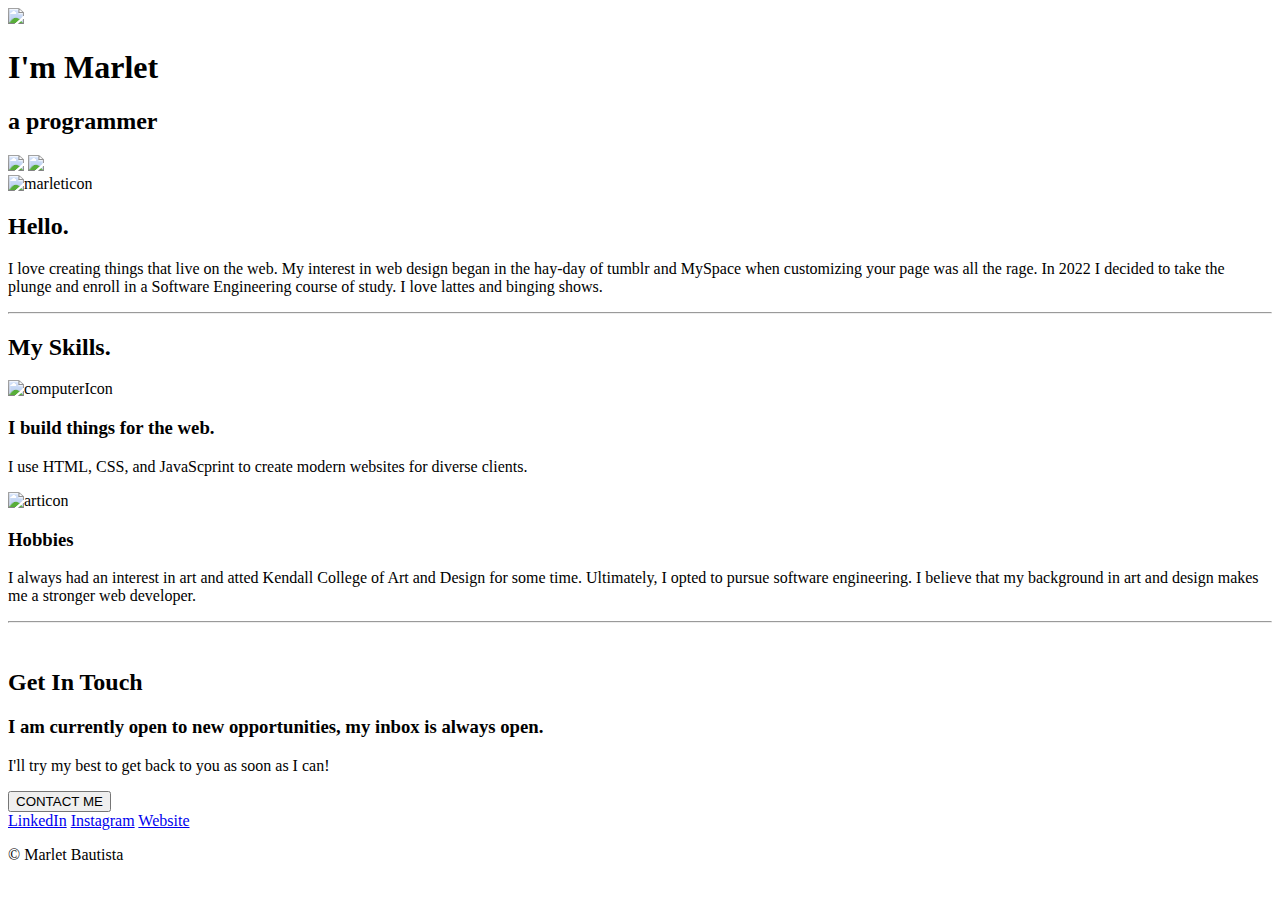
==== index.html @ 4df9c7f8 "Add files via upload" ====
<!DOCTYPE html>
<html lang="en" dir="ltr">
  <head>
    <meta charset="utf-8">
    <title>Marlet Bautista</title>
<link rel="icon" type="image/x-icon"  href= "images/favicon.ico">
<link rel="stylesheet" href="css/style.css">
<link rel="preconnect" href="https://fonts.googleapis.com">
<link rel="preconnect" href="https://fonts.gstatic.com" crossorigin>
<link href="https://fonts.googleapis.com/css2?family=Merriweather&family=Montserrat&family=Roboto&family=Sacramento&display=swap" rel="stylesheet">
  </head>

<div class="top-container">
    <img class = "top-cloud" src="images/cloud.png">

  <h1> I'm Marlet  </h1>
  <h2><span class = "pro"> </span> a programmer </h2>
  <img class = "bottom-cloud" src="images/cloud.png">
  <img src="images/mountain.png">

</div>


<div class="middle-container">
  <div class="profile">
    <img class ="marleticon" src="https://cdn-icons.flaticon.com/png/512/3065/premium/3065581.png?token=exp=1651724379~hmac=967cfe1b28cfd48dc230d34a46f7893d" alt="marleticon">
    <h2>Hello.</h2>
    <p>I love creating things that live on the web. My interest in web design began in the hay-day of tumblr and MySpace when customizing your page was all the rage.
       In 2022 I decided to take the plunge and enroll in a Software Engineering course of study. I love lattes and binging shows.
     </p>
  </div>
<hr style="border-top 0: dotted 1px;">
  <div class="skills">
    <h2>My Skills.</h2>
    <div class="skill-row">
      <img class="computer" src="https://cdn-icons.flaticon.com/png/512/3037/premium/3037929.png?token=exp=1651724106~hmac=ba83c31b7d1283fdbc492c038dce3b50" alt="computerIcon">
        <img class="" src="" alt="">
        <img class="" src="" alt="">
      <h3>I build things for the web.</h3>
      <p class= "skilldescript">
        I use HTML, CSS, and JavaScprint to create modern websites for diverse clients.
      </p>
    </div>
    <div class="skill-row">
      <img class="paintingicon" src="https://cdn-icons-png.flaticon.com/512/1165/1165800.png" alt="articon">
    <h3>Hobbies</h3>
    <p class = "hobbiesdecript">I always had an interest in art and atted Kendall College of Art and Design for some time. Ultimately, I opted to pursue software engineering. I believe that my background in art and design makes me a stronger web developer.  </p>

    </div>
  </div>
  <hr>
  <div class="contact-me">
    <img class="" src="" alt="">
    <h2>Get In Touch</h2>
    <h3>I am currently open to new opportunities, my inbox is always open. </h3>
    <p>I'll try my best to get back to you as soon as I can!</p>
    <a class="btn" href="mailto:name@email.com"><button class="button">CONTACT ME</button></a>
  </div>
</div>


<div class="bottom-container">
  <a class="footer-link" href="https://linkedin.com/in/marlet-bautista-4918a6168">LinkedIn</a>
  <a class="footer-link" href="https://instagram.com/marletios">Instagram</a>
  <a class="footer-link" href="https://github.com/Marletios/cv">Website</a>
  <p class= "copyright">© Marlet Bautista</p>
</div>
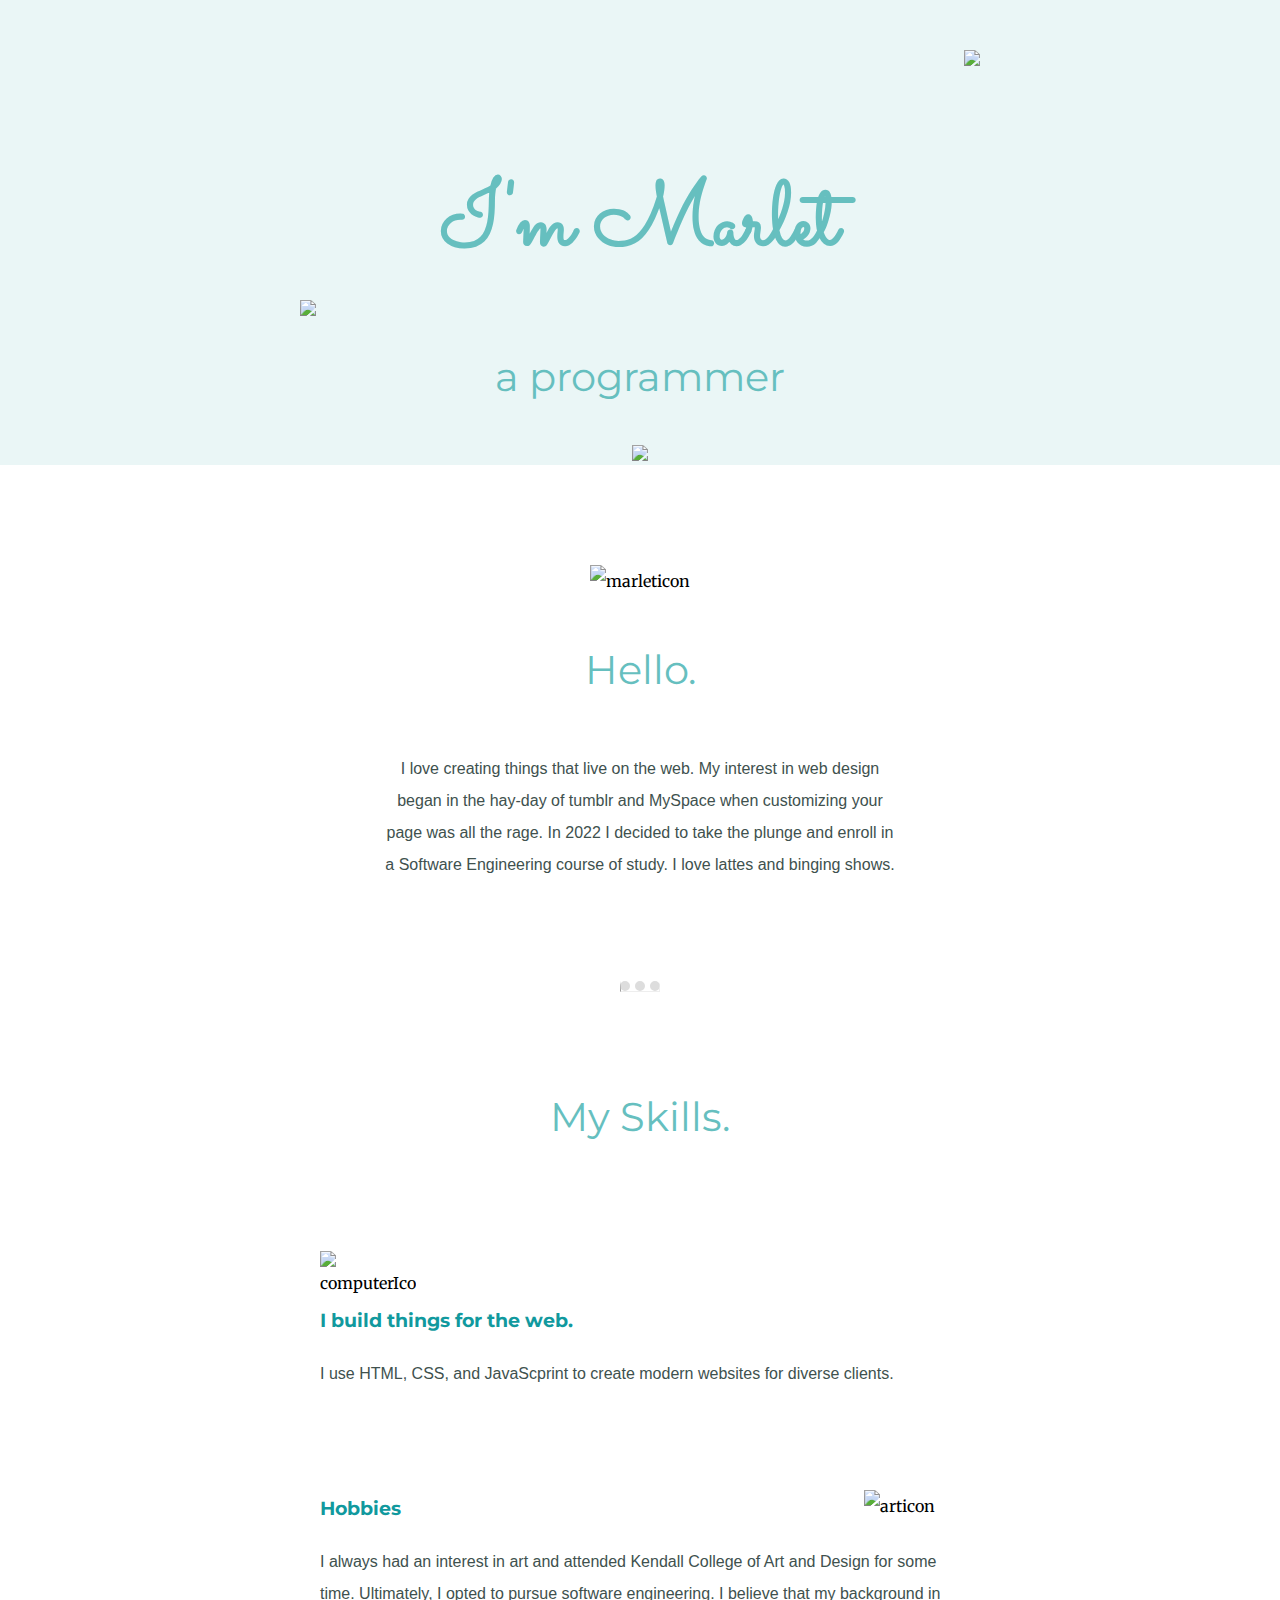
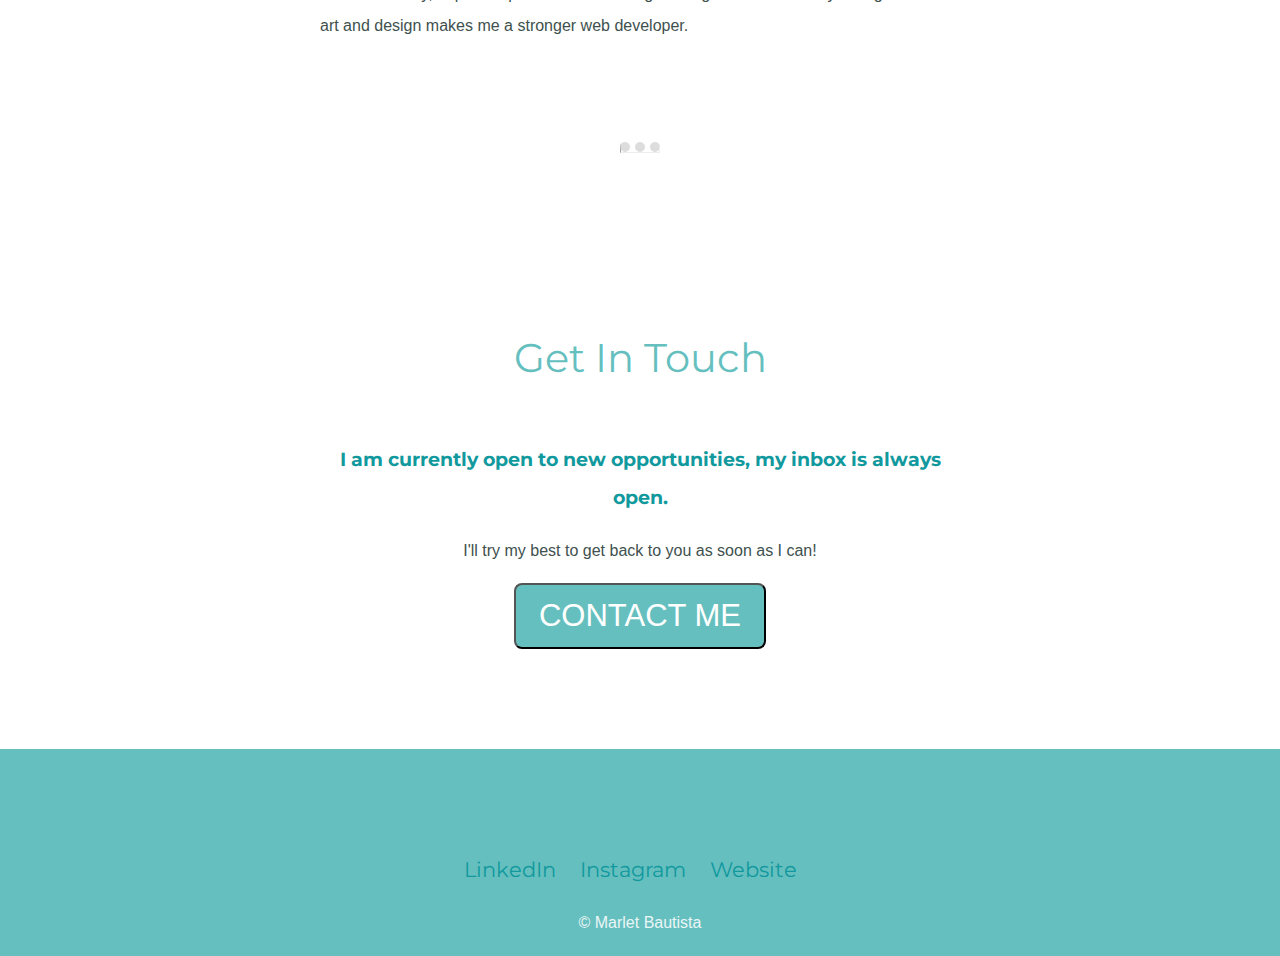
==== commit 1d5084c1: "Update index.html" ====
--- a/index.html
+++ b/index.html
@@ -4,7 +4,7 @@
     <meta charset="utf-8">
     <title>Marlet Bautista</title>
 <link rel="icon" type="image/x-icon"  href= "images/favicon.ico">
-<link rel="stylesheet" href="css/style.css">
+<link rel="stylesheet" href="style.css">
 <link rel="preconnect" href="https://fonts.googleapis.com">
 <link rel="preconnect" href="https://fonts.gstatic.com" crossorigin>
 <link href="https://fonts.googleapis.com/css2?family=Merriweather&family=Montserrat&family=Roboto&family=Sacramento&display=swap" rel="stylesheet">
@@ -23,7 +23,7 @@
 
 <div class="middle-container">
   <div class="profile">
-    <img class ="marleticon" src="https://cdn-icons.flaticon.com/png/512/3065/premium/3065581.png?token=exp=1651724379~hmac=967cfe1b28cfd48dc230d34a46f7893d" alt="marleticon">
+    <img class ="marleticon" src="https://cdn-icons.flaticon.com/png/512/2763/premium/2763444.png?token=exp=1652730002~hmac=10dbf5ba50cff4922b602a1e9d64c4c4" alt="marleticon">
     <h2>Hello.</h2>
     <p>I love creating things that live on the web. My interest in web design began in the hay-day of tumblr and MySpace when customizing your page was all the rage.
        In 2022 I decided to take the plunge and enroll in a Software Engineering course of study. I love lattes and binging shows.
@@ -33,7 +33,7 @@
   <div class="skills">
     <h2>My Skills.</h2>
     <div class="skill-row">
-      <img class="computer" src="https://cdn-icons.flaticon.com/png/512/3037/premium/3037929.png?token=exp=1651724106~hmac=ba83c31b7d1283fdbc492c038dce3b50" alt="computerIcon">
+      <img class="computer" src="https://cdn-icons-png.flaticon.com/512/1753/1753751.png" alt="computerIcon">
         <img class="" src="" alt="">
         <img class="" src="" alt="">
       <h3>I build things for the web.</h3>
@@ -42,9 +42,9 @@
       </p>
     </div>
     <div class="skill-row">
-      <img class="paintingicon" src="https://cdn-icons-png.flaticon.com/512/1165/1165800.png" alt="articon">
+      <img class="paintingicon" src="https://cdn-icons-png.flaticon.com/512/4539/4539193.png" alt="articon">
     <h3>Hobbies</h3>
-    <p class = "hobbiesdecript">I always had an interest in art and atted Kendall College of Art and Design for some time. Ultimately, I opted to pursue software engineering. I believe that my background in art and design makes me a stronger web developer.  </p>
+    <p class = "hobbiesdecript">I always had an interest in art and attended Kendall College of Art and Design for some time. Ultimately, I opted to pursue software engineering. I believe that my background in art and design makes me a stronger web developer.  </p>
 
     </div>
   </div>
--- a/style.css
+++ b/style.css
@@ -0,0 +1,170 @@
+a :hover {
+  color: #EAF6F6;
+}
+
+body{
+margin:0;
+text-align:center;
+font-family:'merriweather', serif;
+}
+
+hr {
+
+  border-top: 10px dotted #DDDDDD ;
+  width: 3%;
+  margin: 100px auto;
+}
+
+
+h1{
+  font-size: 5.62rem;
+  color: #66BFBF;
+
+margin-top: 50px auto 0 auto;
+font-family: 'Sacramento', cursive;
+}
+
+h2 {
+  color: #66BFBF;
+  font-weight: normal;
+  font-family: 'Montserrat', sans-serif;
+  font-size: 2.5rem;
+  padding-bottom: 10px;
+}
+
+h3 {
+  color:  #11999E;
+  font-family: 'Montserrat', sans-serif;
+}
+
+p {
+  color: #40514E;
+  font-family: sans-serif;
+    line-height: 2;
+    text-align: center;
+}
+
+
+.footer-link{
+  font-family: "Montserrat", sans-serif;
+  color: #11999E;
+  line-height: 2;
+  text-decoration: none;
+  font-size: 1.3rem;
+padding-right: 20px;
+}
+.footer-link:hover {
+  background-color: #F7DBF0;
+}
+
+
+.top-container {
+position:relative;
+  background-color: #EAF6F6;
+padding-top: 100px;
+}
+.marleticon {
+  height: 15%;
+  width: 15%;
+float: center;
+}
+.pro {
+  text-decoration: underline;
+}
+.mountain {position: absolute;
+  display: inline-block;}
+
+.bottom-cloud { position: absolute;
+  left: 300px;
+  top: 300px;
+
+}
+.top-cloud {
+  position: absolute;
+  right: 300px;
+  top: 50px;
+}
+.computer {
+  height: 15%;
+  width: 15%;
+  float: left;
+margin-right: 30px;
+}
+
+.paintingicon{
+  height: 15%;
+  width: 15%;
+  float: right;
+  margin-left: 30px;
+}
+
+.eduiconed {
+  height: 15%;
+  width: 15%;
+float: left;
+margin-right: 30px;
+line-height: 2;
+}
+.profile {
+  width: 40%;
+margin: 100px auto 100px auto;
+line-height: 2;
+}
+.profile1 {
+  height: 15%;
+  width: 15%;
+float: left;
+margin: 30px;
+
+}
+.skill-row {
+  width: 50%;
+  margin: 100px auto 100px auto;
+  line-height: 2;
+  text-align: left;
+}
+
+.skilldescript{
+  text-align: left;
+}
+
+.hobbiesdecript{
+  text-align: left;
+  clear: left;
+
+}
+
+.contact-me {
+  width: 50%;
+margin: 100px auto 100px auto;
+line-height: 2;
+text-align: center;
+
+}
+.bottom-container{
+background-color: #66BFBF;
+padding-top: 100px;
+padding-bottom: 1px;
+}
+
+.copyright {
+  font-family: sans-serif;
+  color: #EAF6F6;
+}
+
+.button {
+  -webkit-border-radius: 8;
+  -moz-border-radius: 8;
+  border-radius: 8px;
+  font-family: Arial;
+  color: #ffffff;
+  font-size: 31px;
+  background: #66BFBF;
+  padding: 13px 23px 13px 23px;
+  text-decoration: none;
+}
+
+.button:hover {
+  background: #CCF3EE;
+  text-decoration: none;
+}
